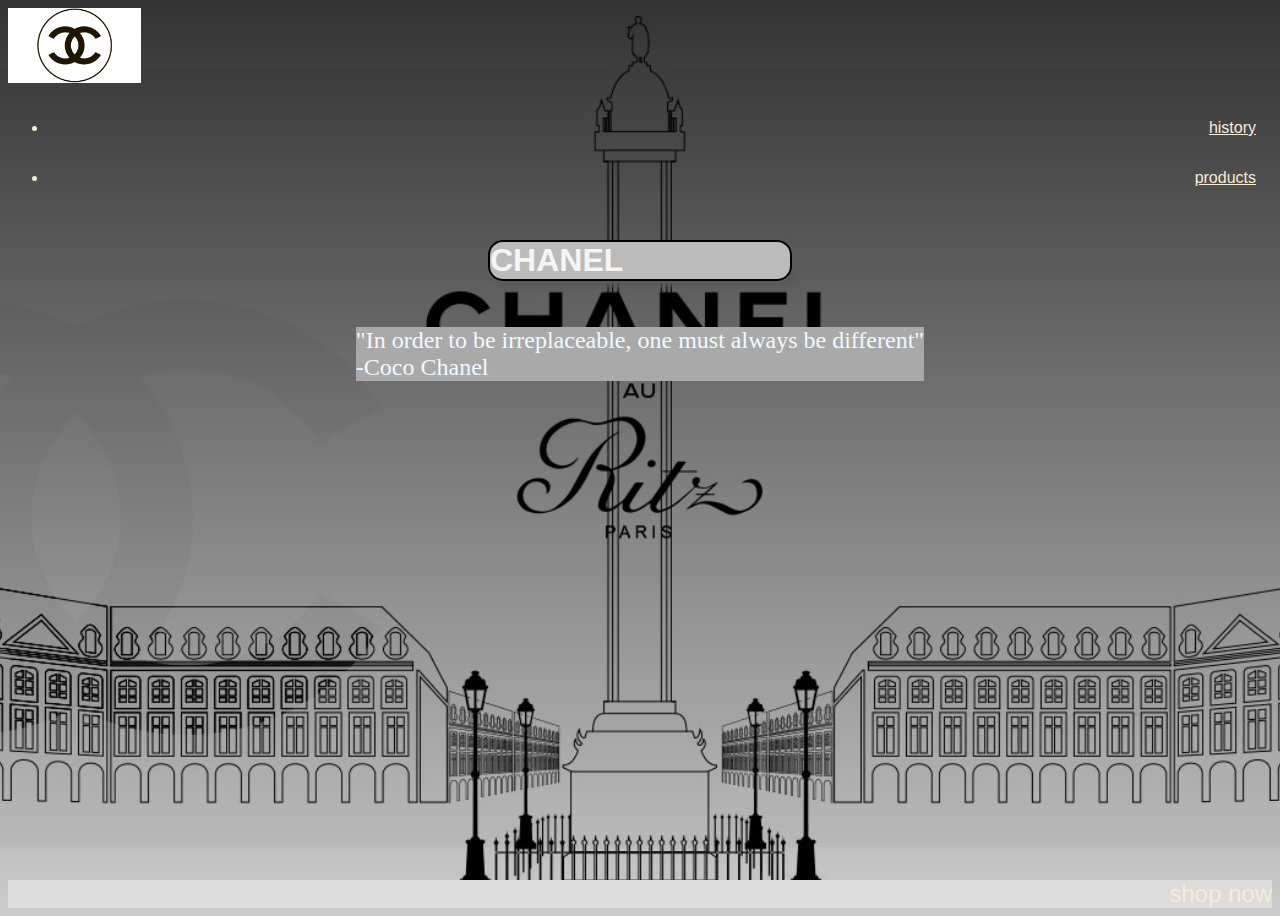
==== index.html @ 24788205 "assignment3" ====
<!DOCTYPE html>
<html lang="en">
<head>
    <meta charset="utf-8">
    <title>Coco Chanel</title>
    <link rel="stylesheet" type="text/css" href="css/styles.css">
</head>
<body>
    
    <header>
        <nav>
            <a href="index.html"><img src="images/logo.jpg" alt="logo" height="75"></a>
            <ul>
                <li class="link"><a href="history.html">history</a></li>
                <li class="link"><a href="products.html">products</a></li>
            </ul>
        </nav>
    </header>
    
    <main>
        <h1>CHANEL</h1>
       
        
        <div>
            <p id="quote">"In order to be irreplaceable, one must always be different" <br>-Coco Chanel</p>
        
        
        </div>
        
    </main>
    
    <footer>
        <a href="https://www.chanel.com/us/" target="_blank" class="link">shop now</a>
    </footer>
    
</body>
</html>
---- css/styles.css ----
html {
    box-sizing: border-box;
    margin:0;
    color: #ccc;
}
body {
    background-color: black;
    background-image: linear-gradient(rgba(0, 0, 0, 0.8), rgba(0, 0, 0, 0.2)), url(../images/background.jpg);
    
    background-size: cover;
    background-position: center;
    min-height: 100vh;
    
    display: flex;
    flex-direction: column;
}

main {
    display: flex;
    align-items: center;
    flex: 1;
    flex-direction: column;
}

.caption {
    color: #bfbebe;
    font-size: 1.5em;
    font-family: monospace;
    background-color: #717171
}

#quote {
    color: aliceblue;
    background-color: darkgray;
    font-family: cursive;
    font-size: 1.5em;
}

body nav ul li a {color: antiquewhite;
    font-family: sans-serif;
    display: flex;
    justify-content: flex-end;
    padding: 1em;
    
}

body main div {
    display: flex;
    flex-direction: row;
    display: inline-block;
    align-items: center;
}
h1,
h2 {
    font-family: sans-serif;

    color: whitesmoke;
}

h1 {border: 2px solid #000000; 
    border-radius: 15px;
    width: 300px;
    background-color: #bbbbbb;
 
    box-shadow: 5px 5px 5px #5a5a5a;
    }

.link {
    color: antiquewhite;
    font-family: sans-serif;
    text-decoration: none;
}
footer {
    background-color: gainsboro;
    display: flex;
    flex-direction: row-reverse;
    font-size: 1.5em; 
}
@media screen and (max-width: 30rem) {
    header, 
    main, 
    footer {
        flex-direction: column;
    }
}
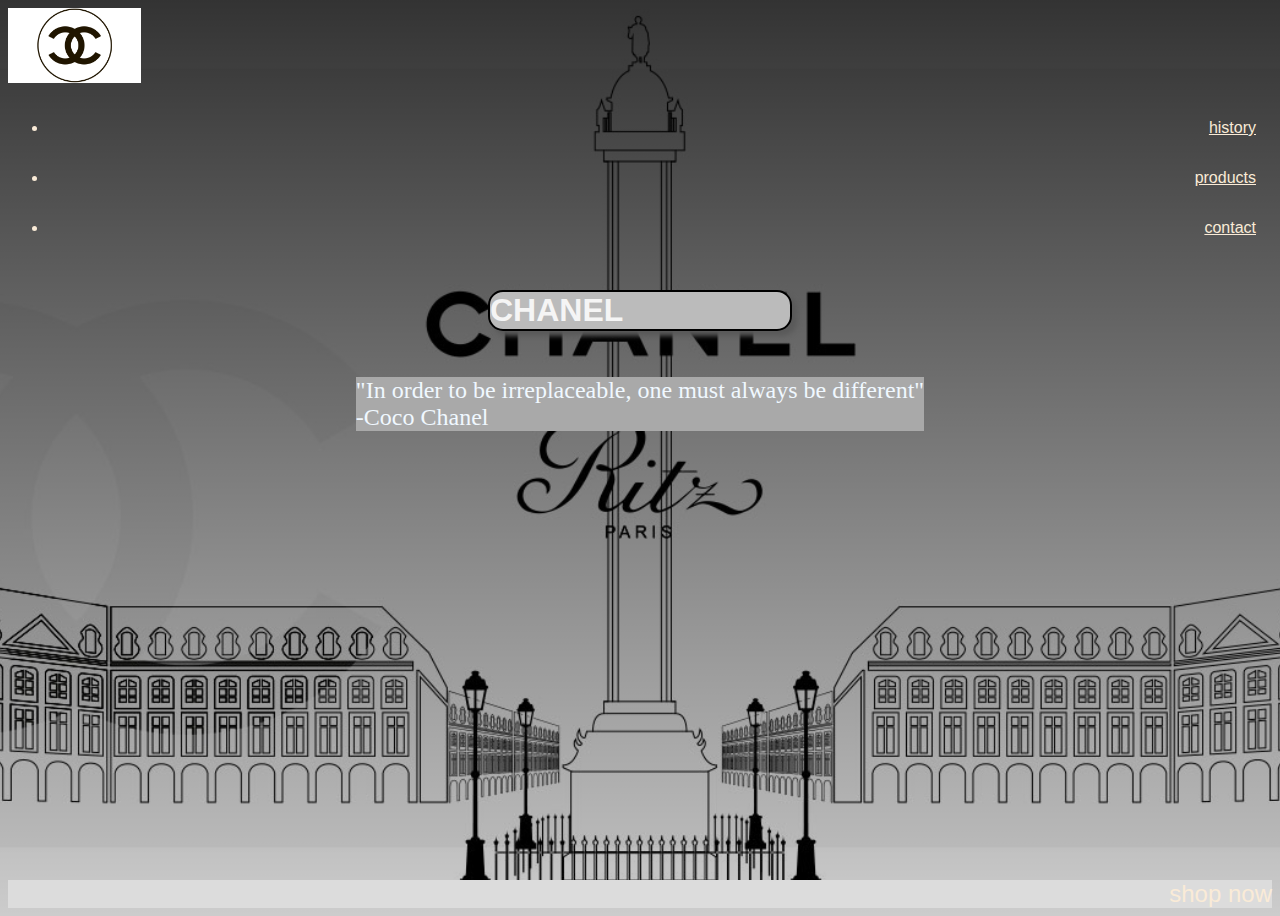
==== commit d824cf20: "forms" ====
--- a/index.html
+++ b/index.html
@@ -13,6 +13,7 @@
             <ul>
                 <li class="link"><a href="history.html">history</a></li>
                 <li class="link"><a href="products.html">products</a></li>
+                <li class="link"><a href="contact.html">contact</a></li>
             </ul>
         </nav>
     </header>
